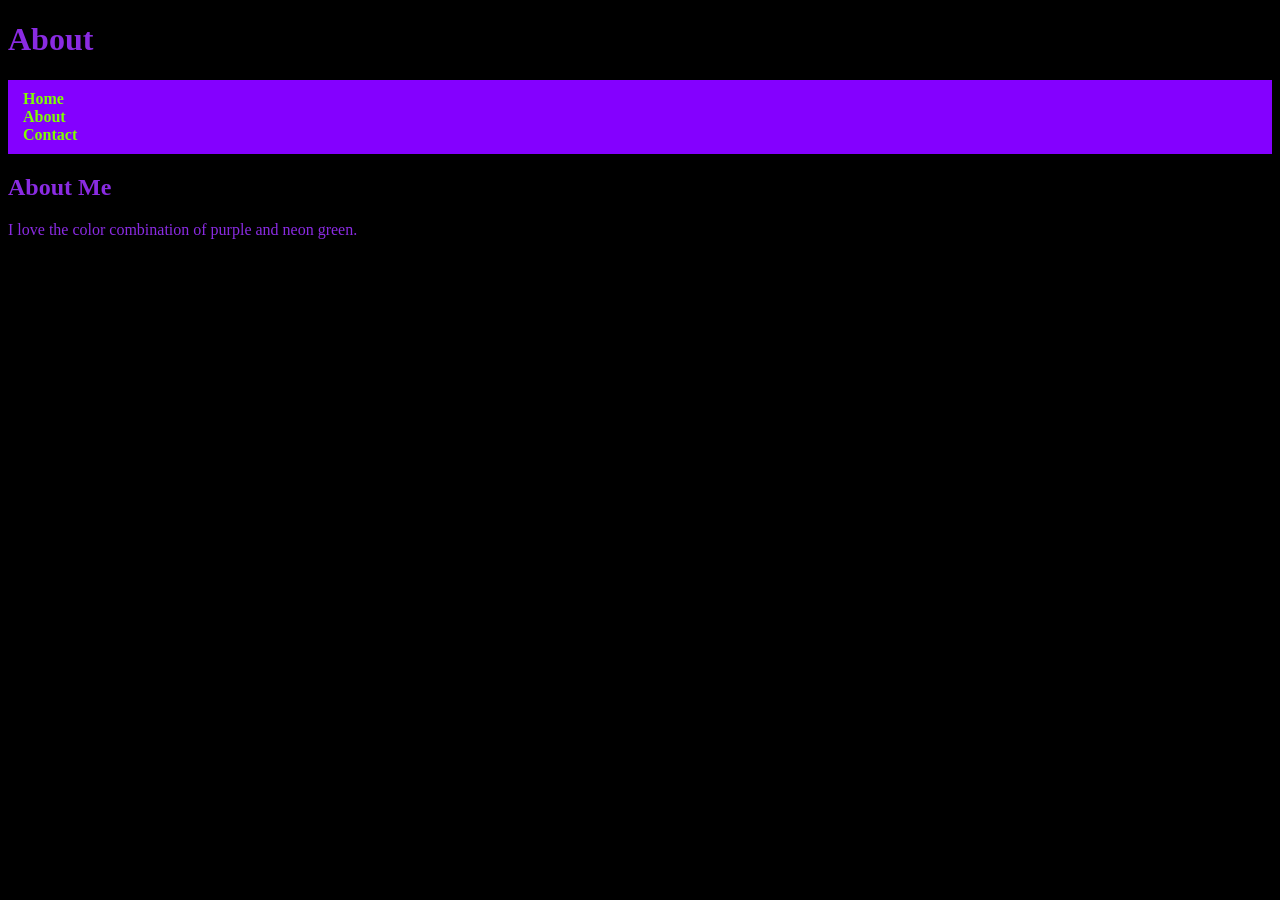
==== about.html @ 90d30233 "ch03project" ====
<!DOCTYPE html>
<html lang="en">
<head>
    <meta charset="UTF-8">
    <meta name="viewport" content="width=device-width, initial-scale=1.0">
    <title>Enhancing My Web Page</title>
    <link rel="stylesheet" href="styles/main.css">
     <style>
        body {
            background-color: black;
            color:blueviolet
        }
    </style>
</head>
<body>
    <header>
        <h1>About</h1>

        <nav>
            <ul>
                <li><a href="index.html">Home</a></li>
                <li><a href="#about.html">About</a></li>
                <li><a href="contact.html">Contact</a></li>
            </ul>
        </nav>
    </header>
    <main>
        <section id="about">
            <h2>About Me</h2>
            <p>I love the color combination of purple and neon green.</p>

        </section>
    </main>
    <footer>
        <p></p>
    </footer>
</body>
</html>
---- styles/main.css ----
nav{
    background-color: rgb(132, 0, 255);
    padding: 10px 15px
}

ul li a {
    color: chartreuse;
}

nav ul {
    list-style-type: none;
    padding: 0;
    margin: 0;
}

nav ul li:hover {
    background-color:black;
    color:chartreuse;
    cursor: pointer;
}

nav ul li a {
    text-decoration: none;
    font-weight: bold;
    color:chartreuse
}

.bordered-image {
    border: 3px solid rgb(21, 255, 0);
    border-radius: 4px;
    display: block;
    max-width: 100%
}
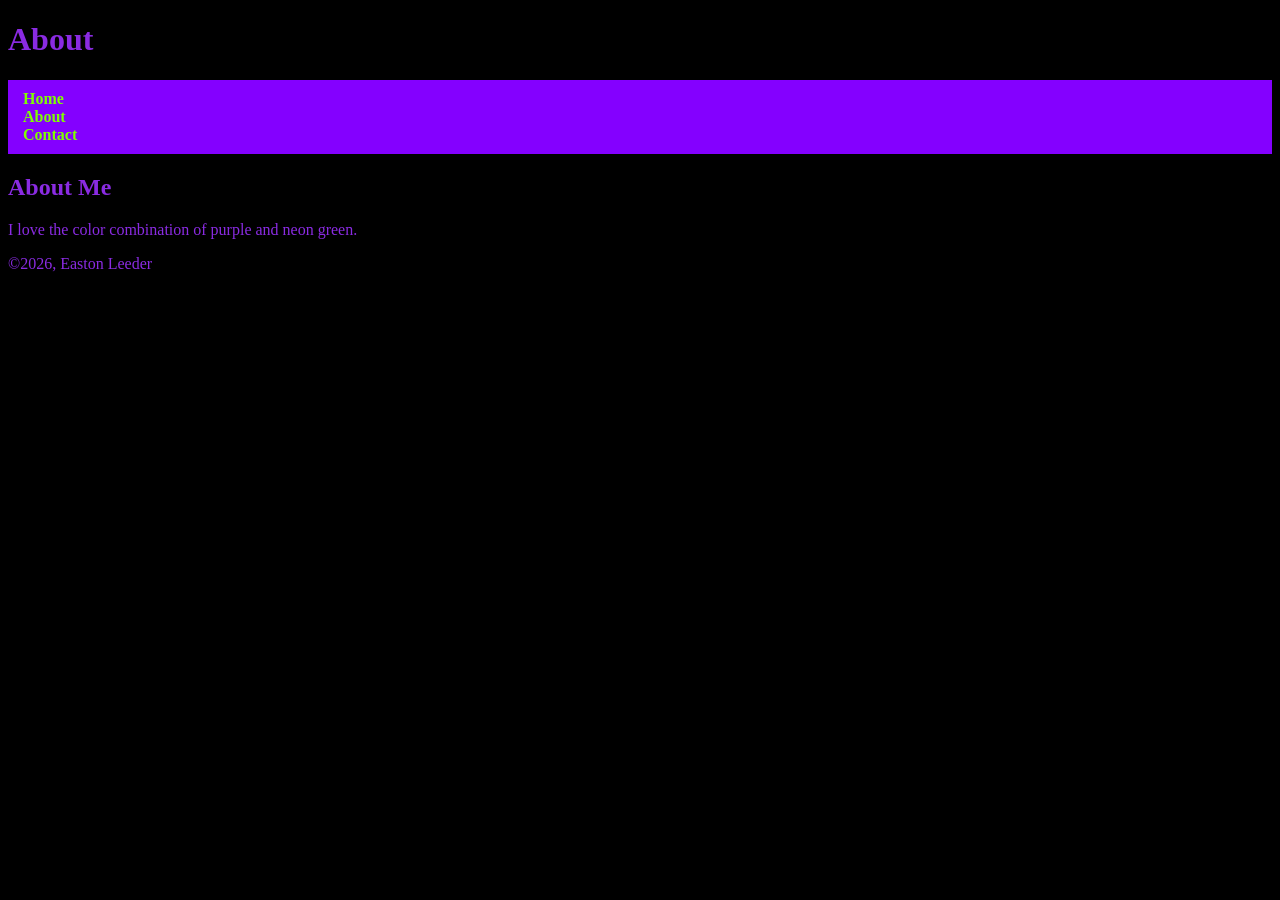
==== commit 3faa1b99: "changes made to include name and date comments." ====
--- a/about.html
+++ b/about.html
@@ -1,6 +1,8 @@
 <!DOCTYPE html>
 <html lang="en">
 <head>
+    <!--Author:Easton Leeder-->
+    <!--6/8/2026-->
     <meta charset="UTF-8">
     <meta name="viewport" content="width=device-width, initial-scale=1.0">
     <title>Enhancing My Web Page</title>
@@ -32,7 +34,7 @@
         </section>
     </main>
     <footer>
-        <p></p>
+        <p>©2026, Easton Leeder</p>
     </footer>
 </body>
 </html>
